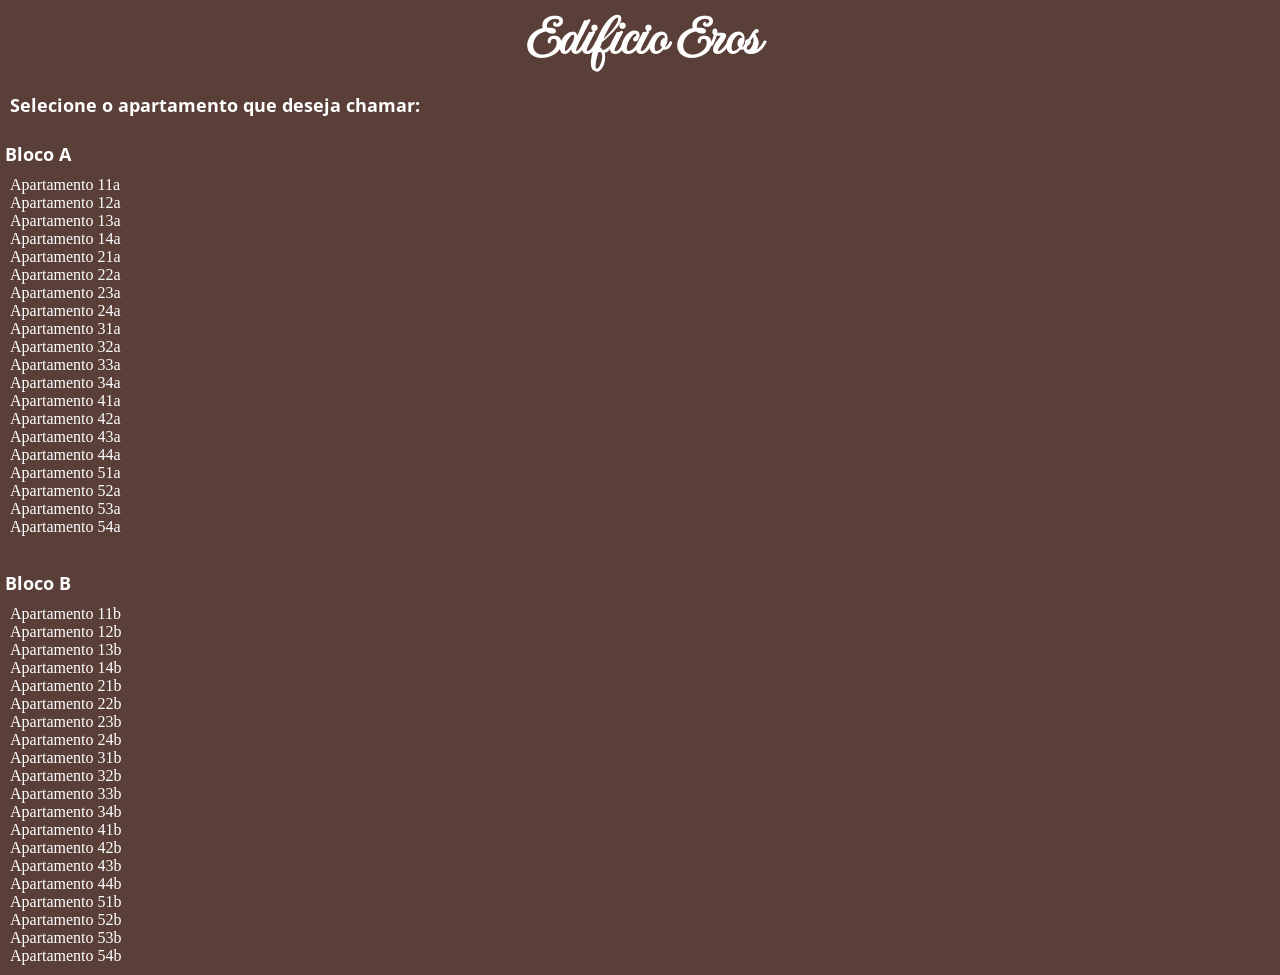
==== index.html @ ddc94420 "alter name index" ====
<!DOCTYPE html>
<html>
    <head>
        <title>Interfone Eros</title>
        <meta charset="UTF-8">
        <meta http-equiv="X-UA-Compatible" content="IE=edge">
        <meta name="viewport" content="width=device-width, initial-scale=1.0">
        <link rel="stylesheet" href="style.css">
    </head>
    <body class="corpo">
        <main class="principal">
            <h1 class="titulo">Edificio Eros</h1>
            <h3 class="subtitulo">Selecione o apartamento que deseja chamar:</h3>
            
            <h4 class="title__bloco">Bloco A</h4>
            <div class="containerA">
                <ul title="Bloco A" class="lista">
                    <li><a href="" class="apto">Apartamento 11a</a></li>
                    <li><a href="" class="apto">Apartamento 12a</a></li>
                    <li><a href="" class="apto">Apartamento 13a</a></li>
                    <li><a href="" class="apto">Apartamento 14a</a></li>
                    <li><a href="" class="apto">Apartamento 21a</a></li>
                    <li><a href="" class="apto">Apartamento 22a</a></li>
                    <li><a href="" class="apto">Apartamento 23a</a></li>
                    <li><a href="" class="apto">Apartamento 24a</a></li>
                    <li><a href="" class="apto">Apartamento 31a</a></li>
                    <li><a href="" class="apto">Apartamento 32a</a></li>
                    <li><a href="" class="apto">Apartamento 33a</a></li>
                    <li><a href="" class="apto">Apartamento 34a</a></li>
                    <li><a href="" class="apto">Apartamento 41a</a></li>
                    <li><a href="" class="apto">Apartamento 42a</a></li>
                    <li><a href="" class="apto">Apartamento 43a</a></li>
                    <li><a href="" class="apto">Apartamento 44a</a></li>
                    <li><a href="" class="apto">Apartamento 51a</a></li>
                    <li><a href="" class="apto">Apartamento 52a</a></li>
                    <li><a href="" class="apto">Apartamento 53a</a></li>
                    <li><a href="" class="apto">Apartamento 54a</a></li>
                </ul>
            </div class="containerB">
                <h4 class="title__bloco">Bloco B</h4>
            <div>
                <ul title="Bloco B" class="lista">
                    <li><a href="" class="apto">Apartamento 11b</a></li>
                    <li><a href="" class="apto">Apartamento 12b</a></li>
                    <li><a href="" class="apto">Apartamento 13b</a></li>
                    <li><a href="" class="apto">Apartamento 14b</a></li>
                    <li><a href="" class="apto">Apartamento 21b</a></li>
                    <li><a href="" class="apto">Apartamento 22b</a></li>
                    <li><a href="" class="apto">Apartamento 23b</a></li>
                    <li><a href="" class="apto">Apartamento 24b</a></li>
                    <li><a href="" class="apto">Apartamento 31b</a></li>
                    <li><a href="" class="apto">Apartamento 32b</a></li>
                    <li><a href="" class="apto">Apartamento 33b</a></li>
                    <li><a href="" class="apto">Apartamento 34b</a></li>
                    <li><a href="" class="apto">Apartamento 41b</a></li>
                    <li><a href="" class="apto">Apartamento 42b</a></li>
                    <li><a href="" class="apto">Apartamento 43b</a></li>
                    <li><a href="" class="apto">Apartamento 44b</a></li>
                    <li><a href="" class="apto">Apartamento 51b</a></li>
                    <li><a href="https://wa.me/5511953945623"  class="apto">Apartamento 52b</a></li>
                    <li><a href="" class="apto">Apartamento 53b</a></li>
                    <li><a href="" class="apto">Apartamento 54b</a></li>
                </ul>
            </div>
        </main>
    </body>
</html>
---- style.css ----
@import url('https://fonts.googleapis.com/css2?family=Imperial+Script&family=Krona+One&family=Montserrat:ital,wght@0,300;0,400;1,400&display=swap');
@import url('https://fonts.googleapis.com/css2?family=Imperial+Script&family=Jomhuria&family=Krona+One&family=Montserrat:ital,wght@0,300;0,400;1,400&display=swap');
@import url('https://fonts.googleapis.com/css2?family=Imperial+Script&family=Jomhuria&family=Krona+One&family=Montserrat:ital,wght@0,300;0,400;1,400&family=Open+Sans:ital,wght@1,300&display=swap');
* {
    margin: 0;
    padding: 0;
}



.principal {
    
    background-color:#4B2F28;
    opacity: 0.92;
    background-repeat: no-repeat;
    background-size: cover;
   
    /*
      
        background: url("D:/scripts/interfone/imagens/background.jpg");
    b;
    */
}


.titulo {
    font-family: 'Imperial Script', cursive;
    text-align: center;
    color: white;
    font-size: 60px;
    padding-bottom: 10px;
    z-index: 3;
}

.subtitulo{
    color: white;
    padding-left: 10px;
    padding-top: 10px;
    font-family: 'Open Sans', sans-serif;
    font-size: 18px;    
    z-index: 3;
}

.title__bloco{
    color: white;
    padding-top: 25px;
    padding-left: 5px;
    padding-bottom: 10px;
    font-size: 18px;
    font-family: 'Open Sans', sans-serif;
    z-index: 3;

}
 div{
    display: inline-block;
 }

.lista{
  padding-left: 10px;
  padding-bottom: 10px;
  z-index: 3;
}

.apto{
    text-decoration: none;
    color: white;
    padding-bottom: 10px;
    z-index: 3;

}
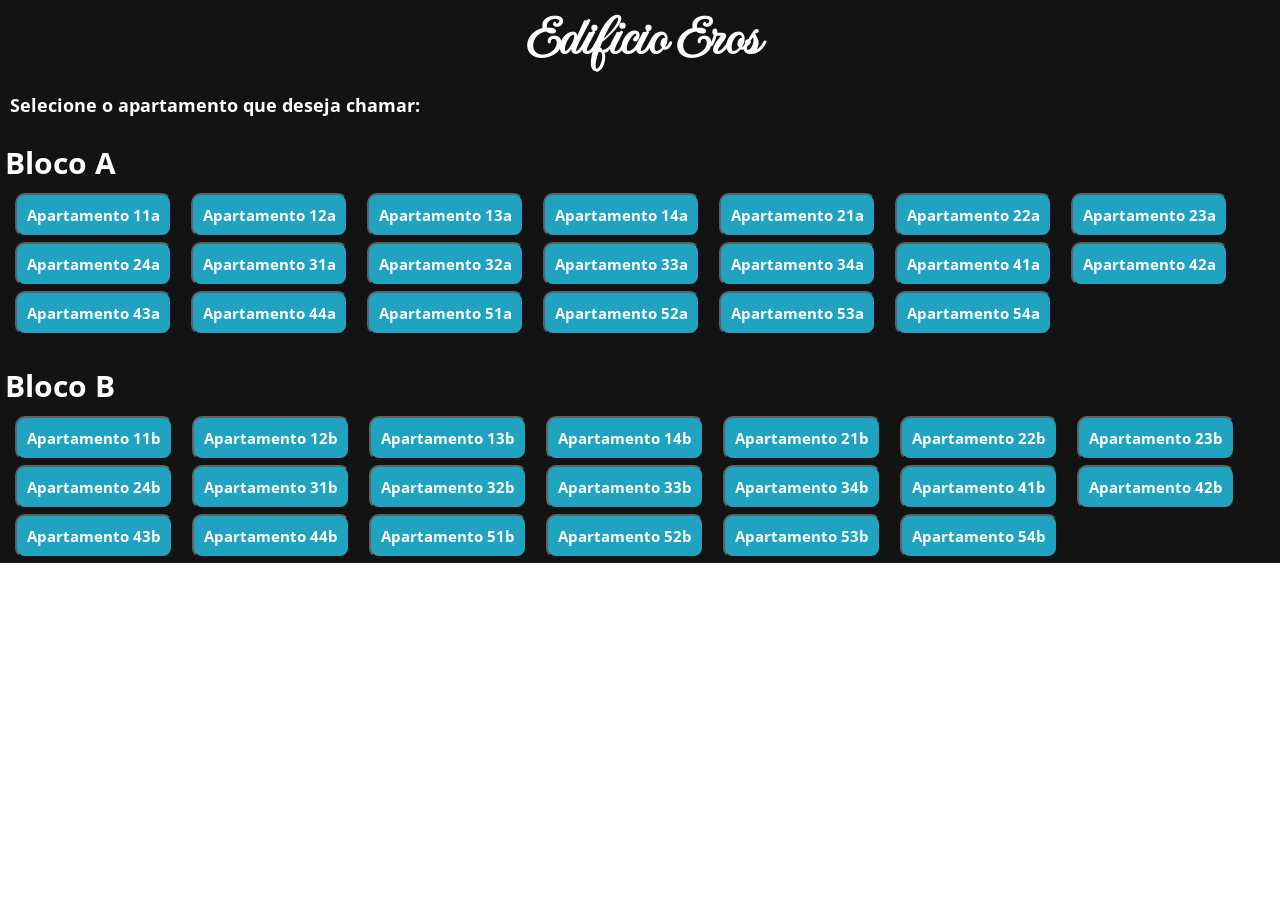
==== commit 7a98161a: "mudou tudo" ====
--- a/index.html
+++ b/index.html
@@ -13,55 +13,48 @@
             <h3 class="subtitulo">Selecione o apartamento que deseja chamar:</h3>
             
             <h4 class="title__bloco">Bloco A</h4>
-            <div class="containerA">
-                <ul title="Bloco A" class="lista">
-                    <li><a href="" class="apto">Apartamento 11a</a></li>
-                    <li><a href="" class="apto">Apartamento 12a</a></li>
-                    <li><a href="" class="apto">Apartamento 13a</a></li>
-                    <li><a href="" class="apto">Apartamento 14a</a></li>
-                    <li><a href="" class="apto">Apartamento 21a</a></li>
-                    <li><a href="" class="apto">Apartamento 22a</a></li>
-                    <li><a href="" class="apto">Apartamento 23a</a></li>
-                    <li><a href="" class="apto">Apartamento 24a</a></li>
-                    <li><a href="" class="apto">Apartamento 31a</a></li>
-                    <li><a href="" class="apto">Apartamento 32a</a></li>
-                    <li><a href="" class="apto">Apartamento 33a</a></li>
-                    <li><a href="" class="apto">Apartamento 34a</a></li>
-                    <li><a href="" class="apto">Apartamento 41a</a></li>
-                    <li><a href="" class="apto">Apartamento 42a</a></li>
-                    <li><a href="" class="apto">Apartamento 43a</a></li>
-                    <li><a href="" class="apto">Apartamento 44a</a></li>
-                    <li><a href="" class="apto">Apartamento 51a</a></li>
-                    <li><a href="" class="apto">Apartamento 52a</a></li>
-                    <li><a href="" class="apto">Apartamento 53a</a></li>
-                    <li><a href="" class="apto">Apartamento 54a</a></li>
-                </ul>
-            </div class="containerB">
-                <h4 class="title__bloco">Bloco B</h4>
-            <div>
-                <ul title="Bloco B" class="lista">
-                    <li><a href="" class="apto">Apartamento 11b</a></li>
-                    <li><a href="" class="apto">Apartamento 12b</a></li>
-                    <li><a href="" class="apto">Apartamento 13b</a></li>
-                    <li><a href="" class="apto">Apartamento 14b</a></li>
-                    <li><a href="" class="apto">Apartamento 21b</a></li>
-                    <li><a href="" class="apto">Apartamento 22b</a></li>
-                    <li><a href="" class="apto">Apartamento 23b</a></li>
-                    <li><a href="" class="apto">Apartamento 24b</a></li>
-                    <li><a href="" class="apto">Apartamento 31b</a></li>
-                    <li><a href="" class="apto">Apartamento 32b</a></li>
-                    <li><a href="" class="apto">Apartamento 33b</a></li>
-                    <li><a href="" class="apto">Apartamento 34b</a></li>
-                    <li><a href="" class="apto">Apartamento 41b</a></li>
-                    <li><a href="" class="apto">Apartamento 42b</a></li>
-                    <li><a href="" class="apto">Apartamento 43b</a></li>
-                    <li><a href="" class="apto">Apartamento 44b</a></li>
-                    <li><a href="" class="apto">Apartamento 51b</a></li>
-                    <li><a href="https://wa.me/5511953945623"  class="apto">Apartamento 52b</a></li>
-                    <li><a href="" class="apto">Apartamento 53b</a></li>
-                    <li><a href="" class="apto">Apartamento 54b</a></li>
-                </ul>
-            </div>
+            <button class="button"><a href=""></a>Apartamento 11a</button>
+            <button class="button"><a href=""></a>Apartamento 12a</button>
+            <button class="button"><a href=""></a>Apartamento 13a</button>
+            <button class="button"><a href=""></a>Apartamento 14a</button>
+            <button class="button"><a href=""></a>Apartamento 21a</button>
+            <button class="button"><a href=""></a>Apartamento 22a</button>
+            <button class="button"><a href=""></a>Apartamento 23a</button>
+            <button class="button"><a href=""></a>Apartamento 24a</button>
+            <button class="button"><a href=""></a>Apartamento 31a</button>
+            <button class="button"><a href=""></a>Apartamento 32a</button>
+            <button class="button"><a href=""></a>Apartamento 33a</button>
+            <button class="button"><a href=""></a>Apartamento 34a</button>
+            <button class="button"><a href=""></a>Apartamento 41a</button>
+            <button class="button"><a href=""></a>Apartamento 42a</button>
+            <button class="button"><a href=""></a>Apartamento 43a</button>
+            <button class="button"><a href=""></a>Apartamento 44a</button>
+            <button class="button"><a href=""></a>Apartamento 51a</button>
+            <button class="button"><a href=""></a>Apartamento 52a</button>
+            <button class="button"><a href=""></a>Apartamento 53a</button>
+            <button class="button"><a href=""></a>Apartamento 54a</button>
+
+            <h4 class="title__bloco">Bloco B</h4>
+            <button class="button"><a href=""></a>Apartamento 11b</button>
+            <button class="button"><a href=""></a>Apartamento 12b</button>
+            <button class="button"><a href=""></a>Apartamento 13b</button>
+            <button class="button"><a href=""></a>Apartamento 14b</button>
+            <button class="button"><a href=""></a>Apartamento 21b</button>
+            <button class="button"><a href=""></a>Apartamento 22b</button>
+            <button class="button"><a href=""></a>Apartamento 23b</button>
+            <button class="button"><a href=""></a>Apartamento 24b</button>
+            <button class="button"><a href=""></a>Apartamento 31b</button>
+            <button class="button"><a href=""></a>Apartamento 32b</button>
+            <button class="button"><a href=""></a>Apartamento 33b</button>
+            <button class="button"><a href=""></a>Apartamento 34b</button>
+            <button class="button"><a href=""></a>Apartamento 41b</button>
+            <button class="button"><a href=""></a>Apartamento 42b</button>
+            <button class="button"><a href=""></a>Apartamento 43b</button>
+            <button class="button"><a href=""></a>Apartamento 44b</button>
+            <button class="button"><a href=""></a>Apartamento 51b</button>
+            <button class="button"><a href=""></a>Apartamento 52b</button>
+            <button class="button"><a href=""></a>Apartamento 53b</button>
+            <button class="button"><a href=""></a>Apartamento 54b</button> 
         </main>
     </body>
 </html>
--- a/style.css
+++ b/style.css
@@ -6,11 +6,21 @@
     padding: 0;
 }
 
-
+.button {
+    background-color: #0e9cbc;
+    margin-left: 15px;
+    font-size: 15px;
+    font-family: 'Open Sans', sans-serif;
+    font-weight: bold;
+    color: white;
+    padding: 10px;
+    border-radius: 10px;
+    margin-bottom: 5px;
+}
 
 .principal {
     
-    background-color:#4B2F28;
+    background-color:#000000;
     opacity: 0.92;
     background-repeat: no-repeat;
     background-size: cover;
@@ -29,7 +39,7 @@
     color: white;
     font-size: 60px;
     padding-bottom: 10px;
-    z-index: 3;
+ 
 }
 
 .subtitulo{
@@ -38,7 +48,7 @@
     padding-top: 10px;
     font-family: 'Open Sans', sans-serif;
     font-size: 18px;    
-    z-index: 3;
+
 }
 
 .title__bloco{
@@ -46,25 +56,22 @@
     padding-top: 25px;
     padding-left: 5px;
     padding-bottom: 10px;
-    font-size: 18px;
+    font-size: 30px;
     font-family: 'Open Sans', sans-serif;
-    z-index: 3;
+ 
 
 }
- div{
-    display: inline-block;
- }
+
 
 .lista{
   padding-left: 10px;
   padding-bottom: 10px;
-  z-index: 3;
 }
 
 .apto{
     text-decoration: none;
     color: white;
-    padding-bottom: 10px;
-    z-index: 3;
+    border-bottom: 10px;
+    font-size: 25px;
 
 }
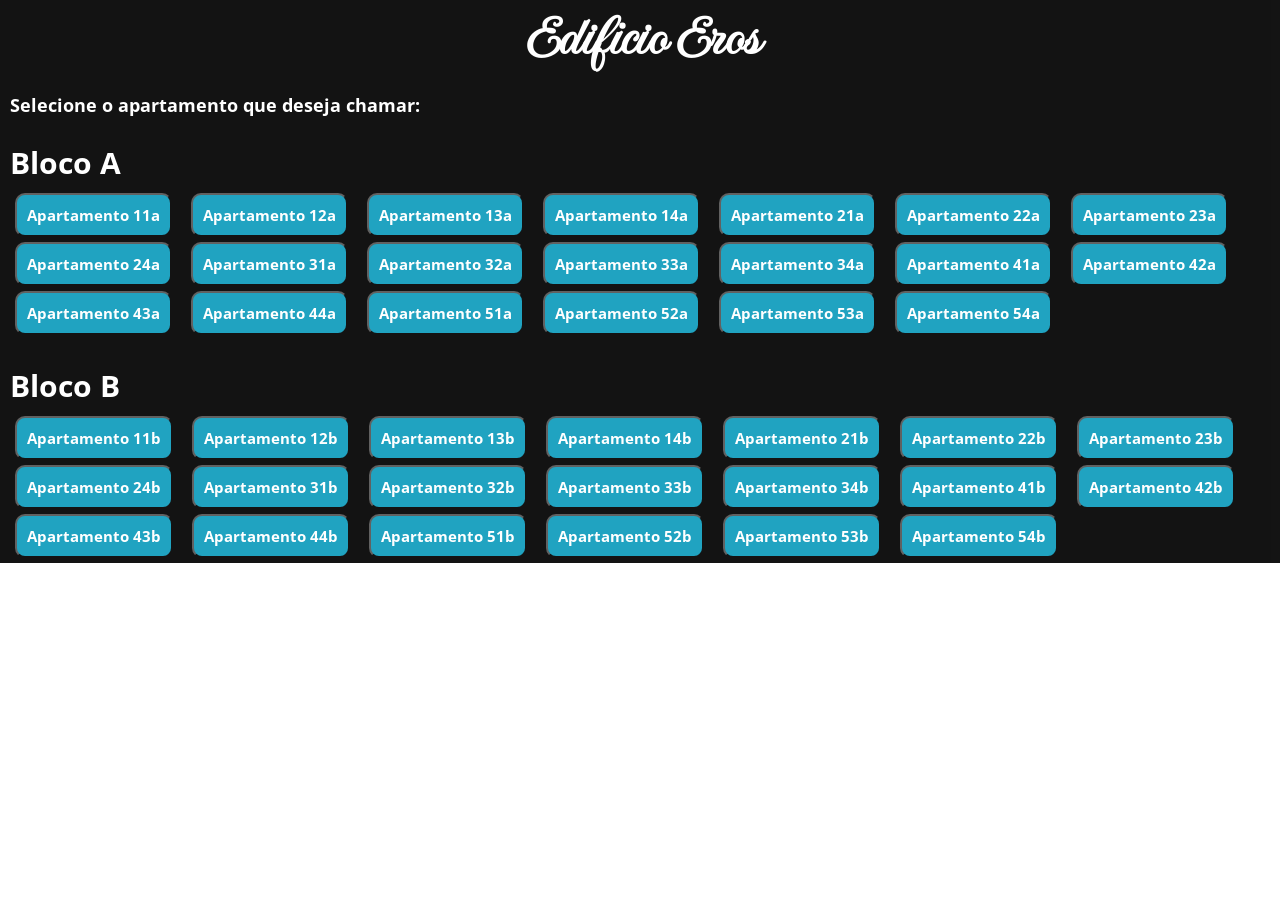
==== commit 7902fd48: "mudou tudo 2" ====
--- a/index.html
+++ b/index.html
@@ -13,48 +13,48 @@
             <h3 class="subtitulo">Selecione o apartamento que deseja chamar:</h3>
             
             <h4 class="title__bloco">Bloco A</h4>
-            <button class="button"><a href=""></a>Apartamento 11a</button>
-            <button class="button"><a href=""></a>Apartamento 12a</button>
-            <button class="button"><a href=""></a>Apartamento 13a</button>
-            <button class="button"><a href=""></a>Apartamento 14a</button>
-            <button class="button"><a href=""></a>Apartamento 21a</button>
-            <button class="button"><a href=""></a>Apartamento 22a</button>
-            <button class="button"><a href=""></a>Apartamento 23a</button>
-            <button class="button"><a href=""></a>Apartamento 24a</button>
-            <button class="button"><a href=""></a>Apartamento 31a</button>
-            <button class="button"><a href=""></a>Apartamento 32a</button>
-            <button class="button"><a href=""></a>Apartamento 33a</button>
-            <button class="button"><a href=""></a>Apartamento 34a</button>
-            <button class="button"><a href=""></a>Apartamento 41a</button>
-            <button class="button"><a href=""></a>Apartamento 42a</button>
-            <button class="button"><a href=""></a>Apartamento 43a</button>
-            <button class="button"><a href=""></a>Apartamento 44a</button>
-            <button class="button"><a href=""></a>Apartamento 51a</button>
-            <button class="button"><a href=""></a>Apartamento 52a</button>
-            <button class="button"><a href=""></a>Apartamento 53a</button>
-            <button class="button"><a href=""></a>Apartamento 54a</button>
+            <button class="button"><a href="" class="apto">Apartamento 11a</a></button>
+            <button class="button"><a href="" class="apto">Apartamento 12a</a></button>
+            <button class="button"><a href="" class="apto">Apartamento 13a</a></button>
+            <button class="button"><a href="" class="apto">Apartamento 14a</a></button>
+            <button class="button"><a href="" class="apto">Apartamento 21a</a></button>
+            <button class="button"><a href="" class="apto">Apartamento 22a</a></button>
+            <button class="button"><a href="" class="apto">Apartamento 23a</a></button>
+            <button class="button"><a href="" class="apto">Apartamento 24a</a></button>
+            <button class="button"><a href="" class="apto">Apartamento 31a</a></button>
+            <button class="button"><a href="" class="apto">Apartamento 32a</a></button>
+            <button class="button"><a href="" class="apto">Apartamento 33a</a></button>
+            <button class="button"><a href="" class="apto">Apartamento 34a</a></button>
+            <button class="button"><a href="" class="apto">Apartamento 41a</a></button>
+            <button class="button"><a href="" class="apto">Apartamento 42a</a></button>
+            <button class="button"><a href="" class="apto">Apartamento 43a</a></button>
+            <button class="button"><a href="" class="apto">Apartamento 44a</a></button>
+            <button class="button"><a href="" class="apto">Apartamento 51a</a></button>
+            <button class="button"><a href="" class="apto">Apartamento 52a</a></button>
+            <button class="button"><a href="https://wa.me/5511941708306" class="apto">Apartamento 53a</a></button>
+            <button class="button"><a href="" class="apto">Apartamento 54a</a></button>
 
             <h4 class="title__bloco">Bloco B</h4>
-            <button class="button"><a href=""></a>Apartamento 11b</button>
-            <button class="button"><a href=""></a>Apartamento 12b</button>
-            <button class="button"><a href=""></a>Apartamento 13b</button>
-            <button class="button"><a href=""></a>Apartamento 14b</button>
-            <button class="button"><a href=""></a>Apartamento 21b</button>
-            <button class="button"><a href=""></a>Apartamento 22b</button>
-            <button class="button"><a href=""></a>Apartamento 23b</button>
-            <button class="button"><a href=""></a>Apartamento 24b</button>
-            <button class="button"><a href=""></a>Apartamento 31b</button>
-            <button class="button"><a href=""></a>Apartamento 32b</button>
-            <button class="button"><a href=""></a>Apartamento 33b</button>
-            <button class="button"><a href=""></a>Apartamento 34b</button>
-            <button class="button"><a href=""></a>Apartamento 41b</button>
-            <button class="button"><a href=""></a>Apartamento 42b</button>
-            <button class="button"><a href=""></a>Apartamento 43b</button>
-            <button class="button"><a href=""></a>Apartamento 44b</button>
-            <button class="button"><a href=""></a>Apartamento 51b</button>
-            <button class="button"><a href=""></a>Apartamento 52b</button>
-            <button class="button"><a href=""></a>Apartamento 53b</button>
-            <button class="button"><a href=""></a>Apartamento 54b</button> 
+            <button class="button"><a href="" class="apto">Apartamento 11b</a></button>
+            <button class="button"><a href="" class="apto">Apartamento 12b</a></button>
+            <button class="button"><a href="" class="apto">Apartamento 13b</a></button>
+            <button class="button"><a href="" class="apto">Apartamento 14b</a></button>
+            <button class="button"><a href="https://wa.me/5511972385532" class="apto">Apartamento 21b</a></button>
+            <button class="button"><a href="" class="apto">Apartamento 22b</a></button>
+            <button class="button"><a href="" class="apto">Apartamento 23b</a></button>
+            <button class="button"><a href="" class="apto">Apartamento 24b</a></button>
+            <button class="button"><a href="" class="apto">Apartamento 31b</a></button>
+            <button class="button"><a href="" class="apto">Apartamento 32b</a></button>
+            <button class="button"><a href="" class="apto">Apartamento 33b</a></button>
+            <button class="button"><a href="" class="apto">Apartamento 34b</a></button>
+            <button class="button"><a href="" class="apto">Apartamento 41b</a></button>
+            <button class="button"><a href="" class="apto">Apartamento 42b</a></button>
+            <button class="button"><a href="" class="apto">Apartamento 43b</a></button>
+            <button class="button"><a href="" class="apto">Apartamento 44b</a></button>
+            <button class="button"><a href="" class="apto">Apartamento 51b</a></button>
+            <button class="button"><a href="https://wa.me/5511953945623" class="apto">Apartamento 52b</a></button>
+            <button class="button"><a href="" class="apto"></a>Apartamento 53b</button>
+            <button class="button"><a href="" class="apto"></a>Apartamento 54b</button> 
         </main>
     </body>
 </html>
--- a/style.css
+++ b/style.css
@@ -54,7 +54,7 @@
 .title__bloco{
     color: white;
     padding-top: 25px;
-    padding-left: 5px;
+    padding-left: 10px;
     padding-bottom: 10px;
     font-size: 30px;
     font-family: 'Open Sans', sans-serif;
@@ -70,8 +70,10 @@
 
 .apto{
     text-decoration: none;
+    font-family: 'Open Sans', sans-serif;
+    font-weight: bold;
     color: white;
     border-bottom: 10px;
-    font-size: 25px;
+    font-size: 15px;
 
 }
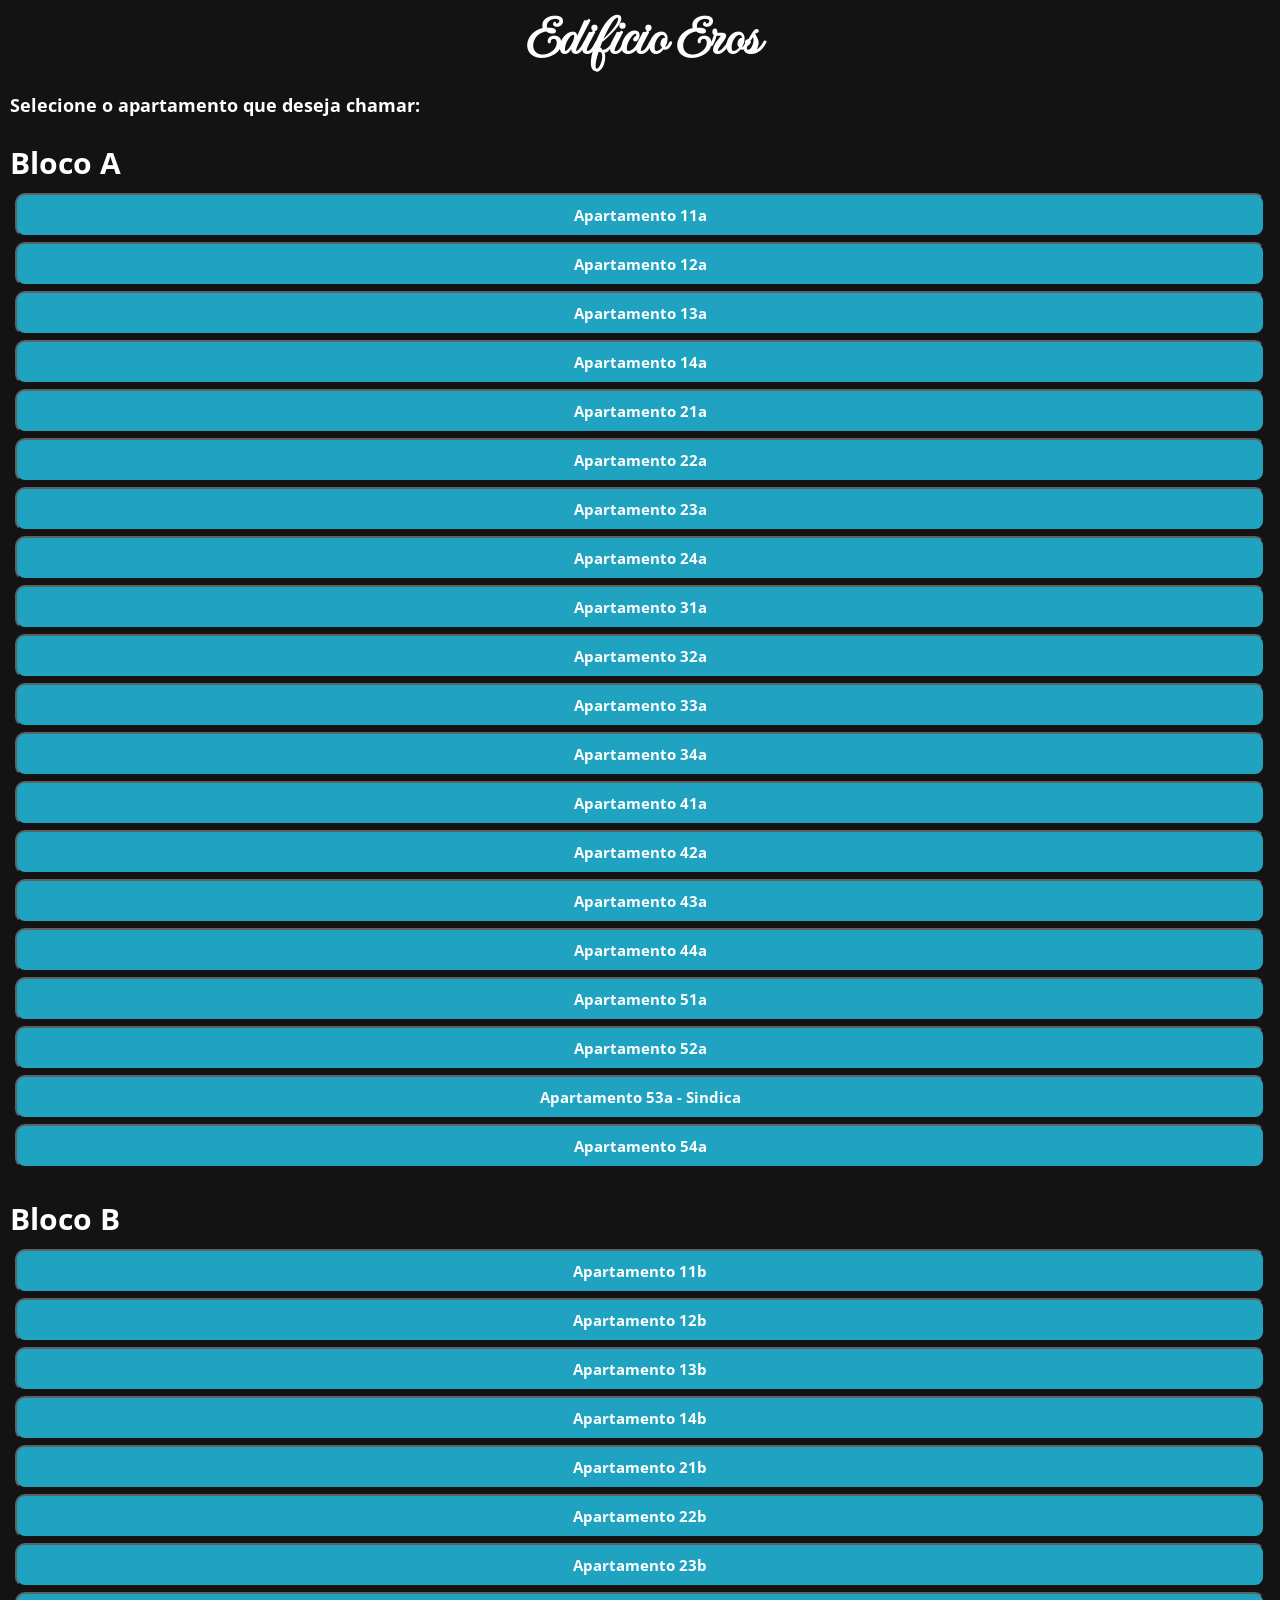
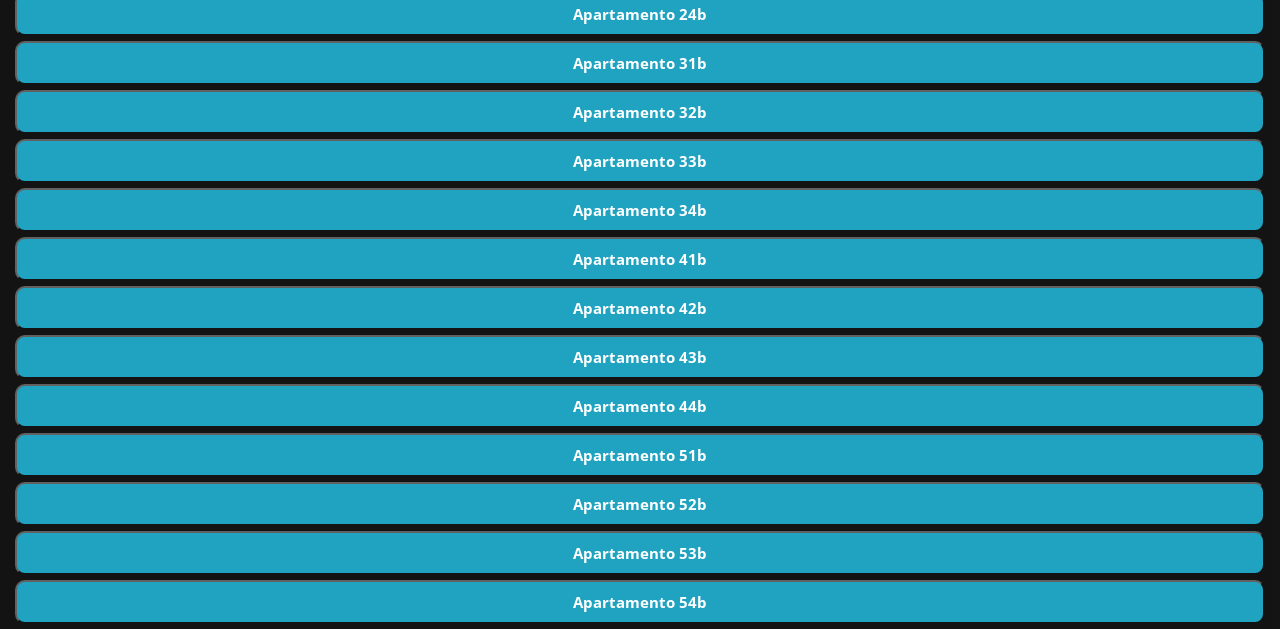
==== commit fad4c117: "mudou tudo 3" ====
--- a/index.html
+++ b/index.html
@@ -13,6 +13,7 @@
             <h3 class="subtitulo">Selecione o apartamento que deseja chamar:</h3>
             
             <h4 class="title__bloco">Bloco A</h4>
+        <div class="container">
             <button class="button"><a href="" class="apto">Apartamento 11a</a></button>
             <button class="button"><a href="" class="apto">Apartamento 12a</a></button>
             <button class="button"><a href="" class="apto">Apartamento 13a</a></button>
@@ -31,9 +32,10 @@
             <button class="button"><a href="" class="apto">Apartamento 44a</a></button>
             <button class="button"><a href="" class="apto">Apartamento 51a</a></button>
             <button class="button"><a href="" class="apto">Apartamento 52a</a></button>
-            <button class="button"><a href="https://wa.me/5511941708306" class="apto">Apartamento 53a</a></button>
+            <button class="button"><a href="https://wa.me/5511941708306" class="apto">Apartamento 53a - Sindica</a></button>
             <button class="button"><a href="" class="apto">Apartamento 54a</a></button>
-
+        </div>
+        <div class="container">
             <h4 class="title__bloco">Bloco B</h4>
             <button class="button"><a href="" class="apto">Apartamento 11b</a></button>
             <button class="button"><a href="" class="apto">Apartamento 12b</a></button>
@@ -55,6 +57,7 @@
             <button class="button"><a href="https://wa.me/5511953945623" class="apto">Apartamento 52b</a></button>
             <button class="button"><a href="" class="apto"></a>Apartamento 53b</button>
             <button class="button"><a href="" class="apto"></a>Apartamento 54b</button> 
+        </div>
         </main>
     </body>
 </html>
--- a/style.css
+++ b/style.css
@@ -9,6 +9,7 @@
 .button {
     background-color: #0e9cbc;
     margin-left: 15px;
+    margin-right: 15px;
     font-size: 15px;
     font-family: 'Open Sans', sans-serif;
     font-weight: bold;
@@ -62,6 +63,11 @@
 
 }
 
+.container {
+    display: flex;
+    justify-content: center;
+    flex-direction: column;
+}
 
 .lista{
   padding-left: 10px;
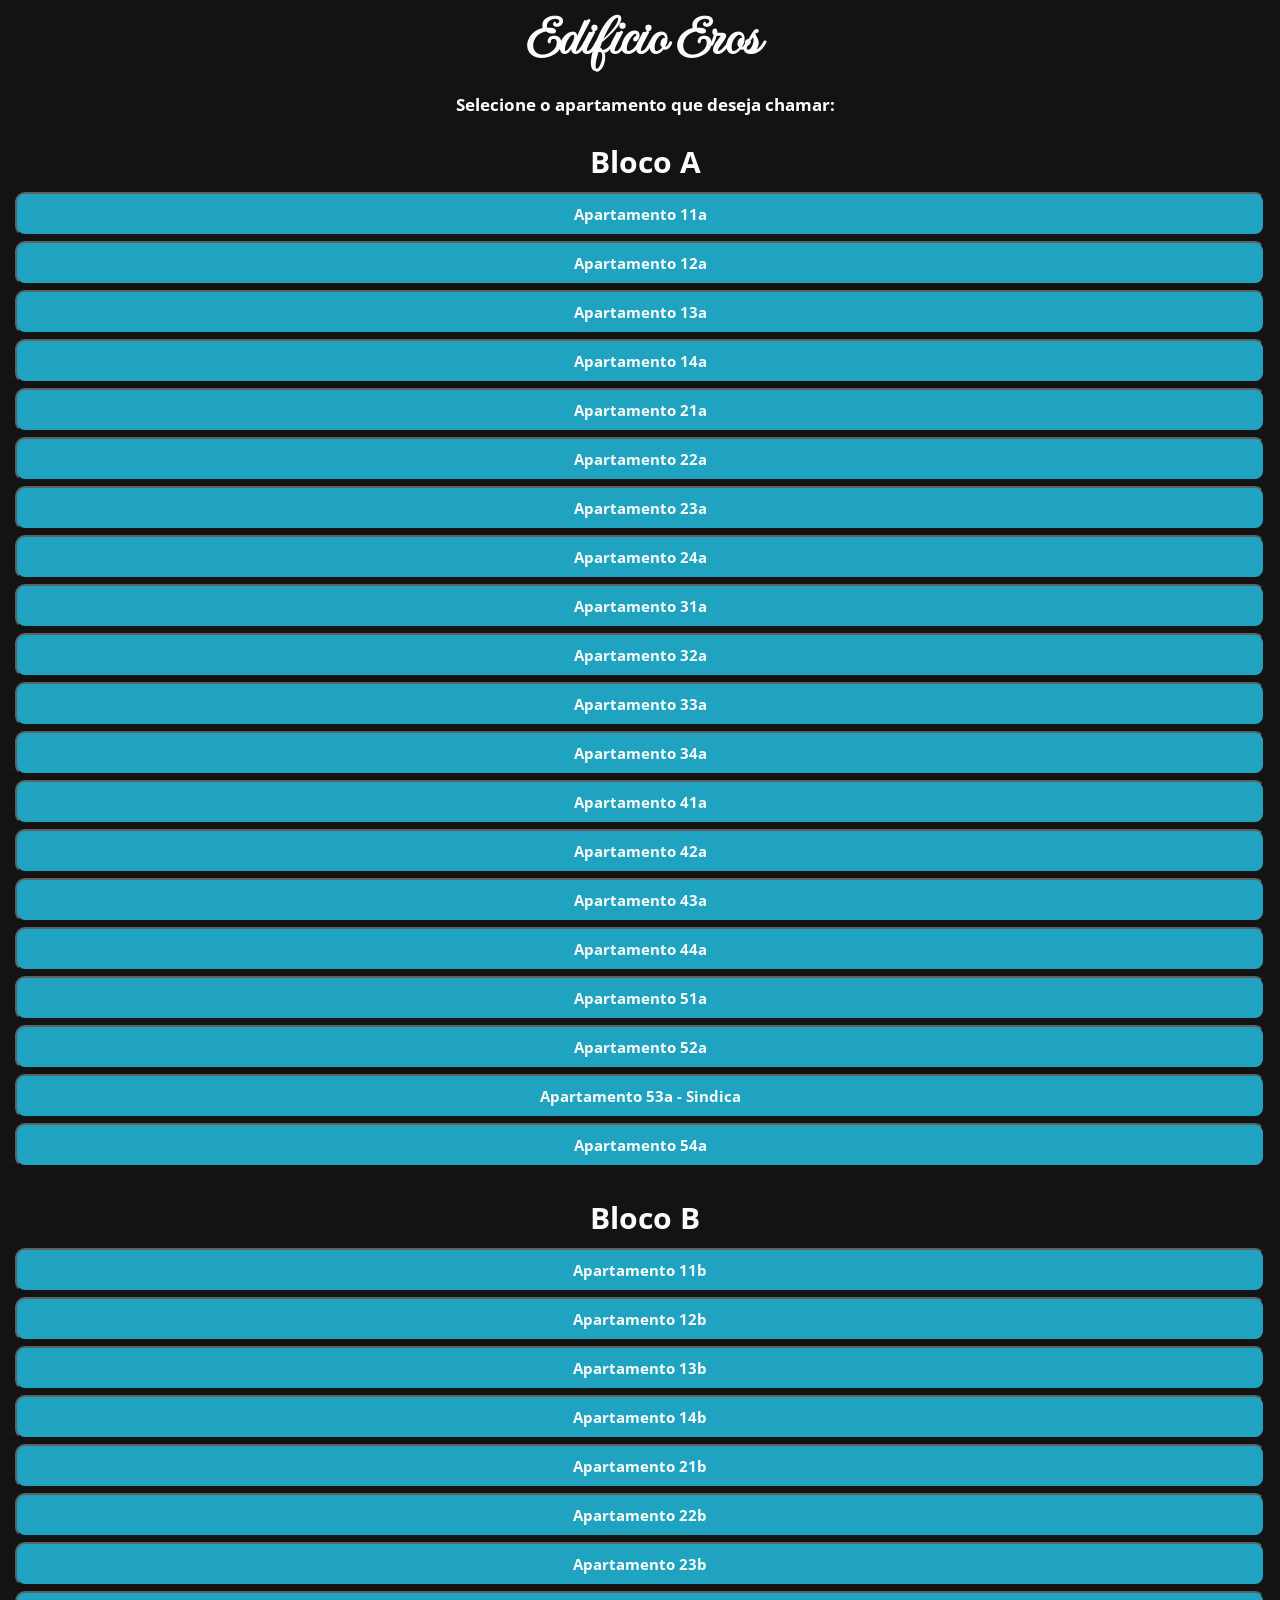
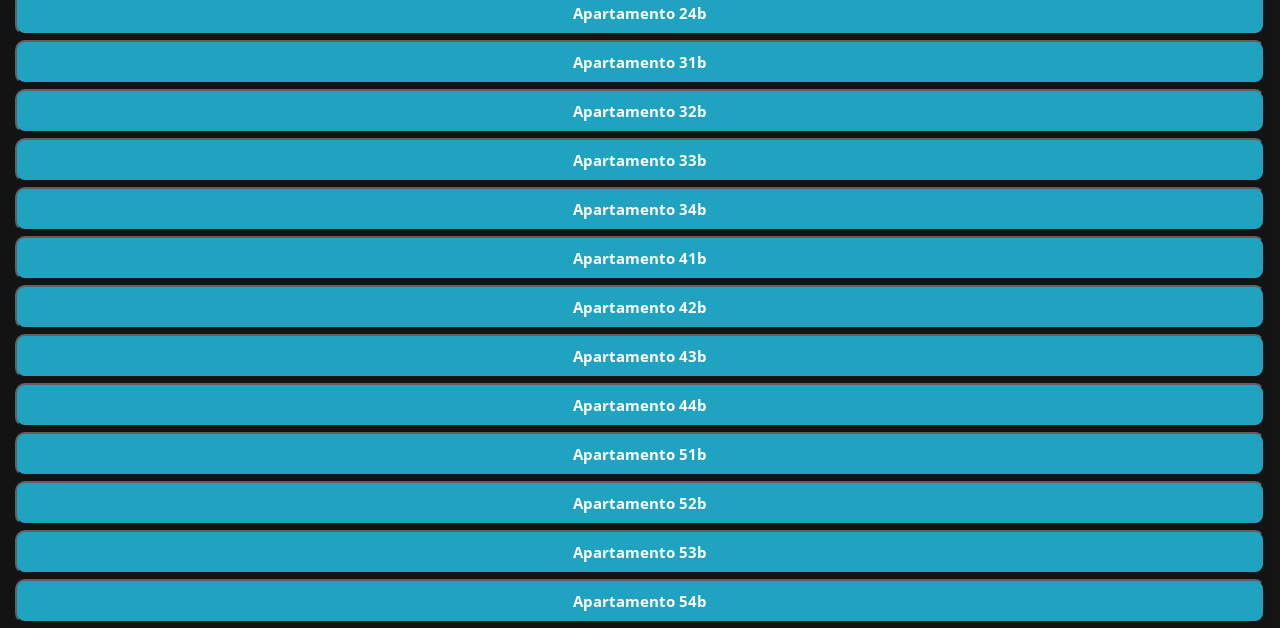
==== commit 1fa155fa: "mudou tudo 3" ====
--- a/index.html
+++ b/index.html
@@ -49,7 +49,7 @@
             <button class="button"><a href="" class="apto">Apartamento 32b</a></button>
             <button class="button"><a href="" class="apto">Apartamento 33b</a></button>
             <button class="button"><a href="" class="apto">Apartamento 34b</a></button>
-            <button class="button"><a href="" class="apto">Apartamento 41b</a></button>
+            <button class="button"><a href="https://wa.me/5511935857820" class="apto">Apartamento 41b</a></button>
             <button class="button"><a href="" class="apto">Apartamento 42b</a></button>
             <button class="button"><a href="" class="apto">Apartamento 43b</a></button>
             <button class="button"><a href="" class="apto">Apartamento 44b</a></button>
--- a/style.css
+++ b/style.css
@@ -48,7 +48,8 @@
     padding-left: 10px;
     padding-top: 10px;
     font-family: 'Open Sans', sans-serif;
-    font-size: 18px;    
+    font-size: 17px;  
+    text-align: center;  
 
 }
 
@@ -59,6 +60,7 @@
     padding-bottom: 10px;
     font-size: 30px;
     font-family: 'Open Sans', sans-serif;
+    text-align: center;
  
 
 }
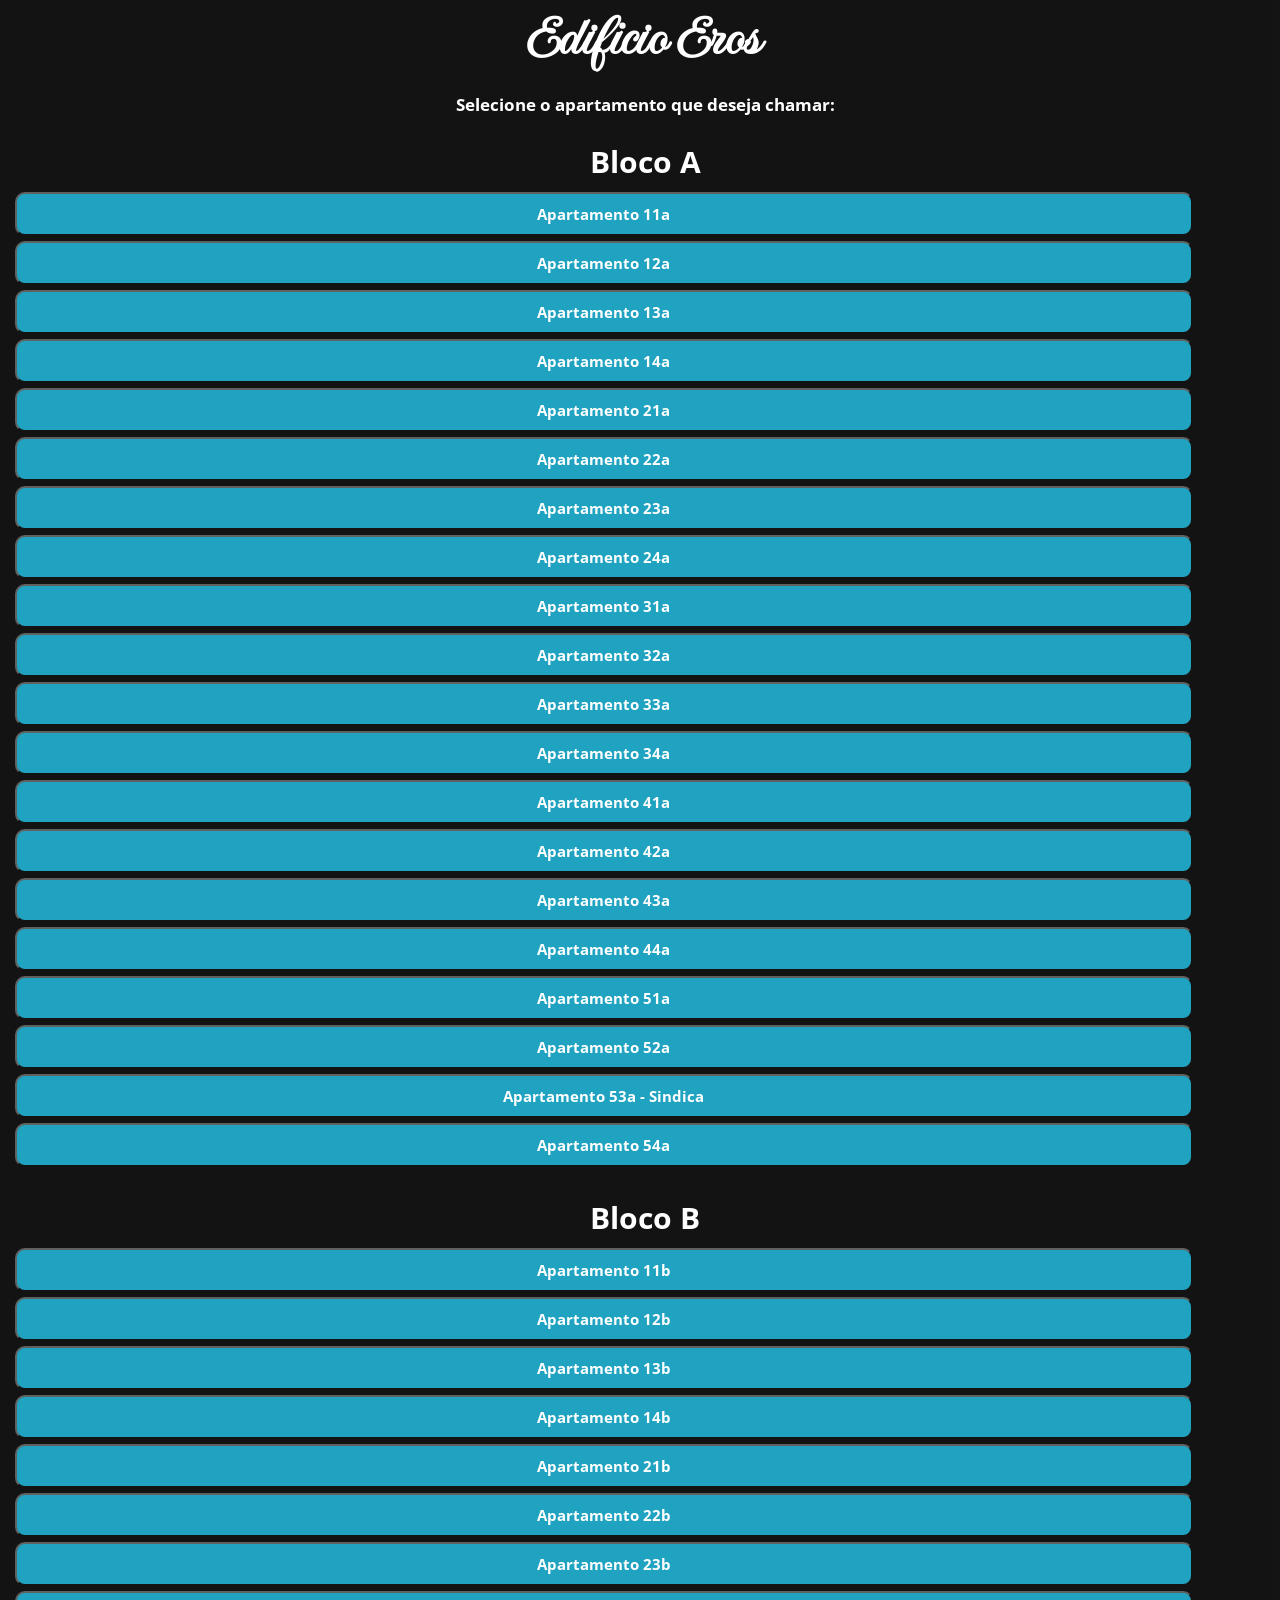
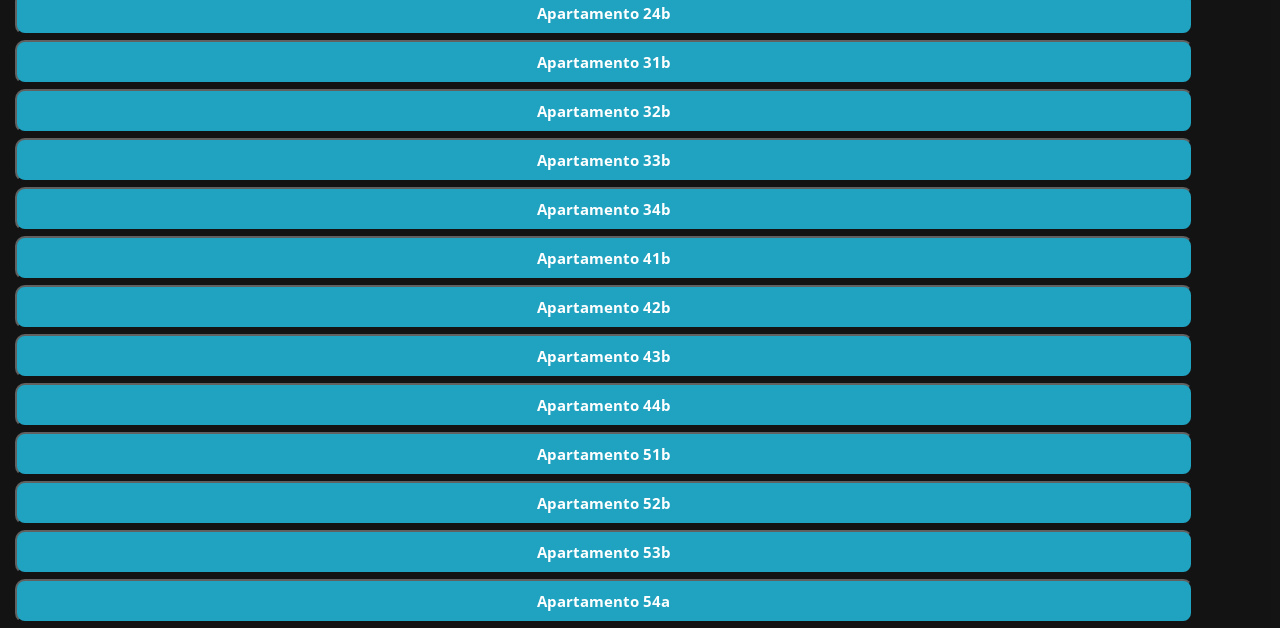
==== commit 26c9f3c2: "alteracao link/botoes" ====
--- a/index.html
+++ b/index.html
@@ -12,51 +12,52 @@
             <h1 class="titulo">Edificio Eros</h1>
             <h3 class="subtitulo">Selecione o apartamento que deseja chamar:</h3>
             
+            
+        <div class="container">
             <h4 class="title__bloco">Bloco A</h4>
-        <div class="container">
-            <button class="button"><a href="" class="apto">Apartamento 11a</a></button>
-            <button class="button"><a href="" class="apto">Apartamento 12a</a></button>
-            <button class="button"><a href="" class="apto">Apartamento 13a</a></button>
-            <button class="button"><a href="" class="apto">Apartamento 14a</a></button>
-            <button class="button"><a href="" class="apto">Apartamento 21a</a></button>
-            <button class="button"><a href="" class="apto">Apartamento 22a</a></button>
-            <button class="button"><a href="" class="apto">Apartamento 23a</a></button>
-            <button class="button"><a href="" class="apto">Apartamento 24a</a></button>
-            <button class="button"><a href="" class="apto">Apartamento 31a</a></button>
-            <button class="button"><a href="" class="apto">Apartamento 32a</a></button>
-            <button class="button"><a href="" class="apto">Apartamento 33a</a></button>
-            <button class="button"><a href="" class="apto">Apartamento 34a</a></button>
-            <button class="button"><a href="" class="apto">Apartamento 41a</a></button>
-            <button class="button"><a href="" class="apto">Apartamento 42a</a></button>
-            <button class="button"><a href="" class="apto">Apartamento 43a</a></button>
-            <button class="button"><a href="" class="apto">Apartamento 44a</a></button>
-            <button class="button"><a href="" class="apto">Apartamento 51a</a></button>
-            <button class="button"><a href="" class="apto">Apartamento 52a</a></button>
-            <button class="button"><a href="https://wa.me/5511941708306" class="apto">Apartamento 53a - Sindica</a></button>
-            <button class="button"><a href="" class="apto">Apartamento 54a</a></button>
+            <a href="" class="apto"><button class="button">Apartamento 11a</button></a>
+            <a href="" class="apto"><button class="button">Apartamento 12a</button></a>
+            <a href="" class="apto"><button class="button">Apartamento 13a</button></a>
+            <a href="" class="apto"><button class="button">Apartamento 14a</button></a>
+            <a href="" class="apto"><button class="button">Apartamento 21a</button></a>
+            <a href="" class="apto"><button class="button">Apartamento 22a</button></a>
+            <a href="" class="apto"><button class="button">Apartamento 23a</button></a>
+            <a href="" class="apto"><button class="button">Apartamento 24a</button></a>
+            <a href="" class="apto"><button class="button">Apartamento 31a</button></a>
+            <a href="" class="apto"><button class="button">Apartamento 32a</button></a>
+            <a href="" class="apto"><button class="button">Apartamento 33a</button></a>
+            <a href="" class="apto"><button class="button">Apartamento 34a</button></a>
+            <a href="" class="apto"><button class="button">Apartamento 41a</button></a>
+            <a href="" class="apto"><button class="button">Apartamento 42a</button></a>
+            <a href="" class="apto"><button class="button">Apartamento 43a</button></a>
+            <a href="" class="apto"><button class="button">Apartamento 44a</button></a>
+            <a href="" class="apto"><button class="button">Apartamento 51a</button></a>
+            <a href="" class="apto"><button class="button">Apartamento 52a</button></a>
+            <a href="https://wa.me/5511941708306" class="apto"><button class="button">Apartamento 53a - Sindica</button></a>
+            <a href="" class="apto"><button class="button">Apartamento 54a</button></a>
         </div>
         <div class="container">
             <h4 class="title__bloco">Bloco B</h4>
-            <button class="button"><a href="" class="apto">Apartamento 11b</a></button>
-            <button class="button"><a href="" class="apto">Apartamento 12b</a></button>
-            <button class="button"><a href="" class="apto">Apartamento 13b</a></button>
-            <button class="button"><a href="" class="apto">Apartamento 14b</a></button>
-            <button class="button"><a href="https://wa.me/5511972385532" class="apto">Apartamento 21b</a></button>
-            <button class="button"><a href="" class="apto">Apartamento 22b</a></button>
-            <button class="button"><a href="" class="apto">Apartamento 23b</a></button>
-            <button class="button"><a href="" class="apto">Apartamento 24b</a></button>
-            <button class="button"><a href="" class="apto">Apartamento 31b</a></button>
-            <button class="button"><a href="" class="apto">Apartamento 32b</a></button>
-            <button class="button"><a href="" class="apto">Apartamento 33b</a></button>
-            <button class="button"><a href="" class="apto">Apartamento 34b</a></button>
-            <button class="button"><a href="https://wa.me/5511935857820" class="apto">Apartamento 41b</a></button>
-            <button class="button"><a href="" class="apto">Apartamento 42b</a></button>
-            <button class="button"><a href="" class="apto">Apartamento 43b</a></button>
-            <button class="button"><a href="" class="apto">Apartamento 44b</a></button>
-            <button class="button"><a href="" class="apto">Apartamento 51b</a></button>
-            <button class="button"><a href="https://wa.me/5511953945623" class="apto">Apartamento 52b</a></button>
-            <button class="button"><a href="" class="apto"></a>Apartamento 53b</button>
-            <button class="button"><a href="" class="apto"></a>Apartamento 54b</button> 
+            <a href="" class="apto"><button class="button">Apartamento 11b</button></a>
+            <a href="" class="apto"><button class="button">Apartamento 12b</button></a>
+            <a href="" class="apto"><button class="button">Apartamento 13b</button></a>
+            <a href="" class="apto"><button class="button">Apartamento 14b</button></a>
+            <a href="https://wa.me/5511972385532" class="apto"><button class="button">Apartamento 21b</button></a>
+            <a href="" class="apto"><button class="button">Apartamento 22b</button></a>
+            <a href="" class="apto"><button class="button">Apartamento 23b</button></a>
+            <a href="" class="apto"><button class="button">Apartamento 24b</button></a>
+            <a href="" class="apto"><button class="button">Apartamento 31b</button></a>
+            <a href="" class="apto"><button class="button">Apartamento 32b</button></a>
+            <a href="" class="apto"><button class="button">Apartamento 33b</button></a>
+            <a href="" class="apto"><button class="button">Apartamento 34b</button></a>
+            <a href="https://wa.me/5511935857820" class="apto"><button class="button">Apartamento 41b</button></a>
+            <a href="" class="apto"><button class="button">Apartamento 42b</button></a>
+            <a href="" class="apto"><button class="button">Apartamento 43b</button></a>
+            <a href="" class="apto"><button class="button">Apartamento 44b</button></a>
+            <a href="" class="apto"><button class="button">Apartamento 51b</button></a>
+            <a href="https://wa.me/5511953945623" class="apto"><button class="button">Apartamento 52b</button></a>
+            <a href="" class="apto"><button class="button">Apartamento 53b</button></a>
+            <a href="" class="apto"><button class="button">Apartamento 54a</button></a> 
         </div>
         </main>
     </body>
--- a/style.css
+++ b/style.css
@@ -17,6 +17,7 @@
     padding: 10px;
     border-radius: 10px;
     margin-bottom: 5px;
+    width: 92%;
 }
 
 .principal {
